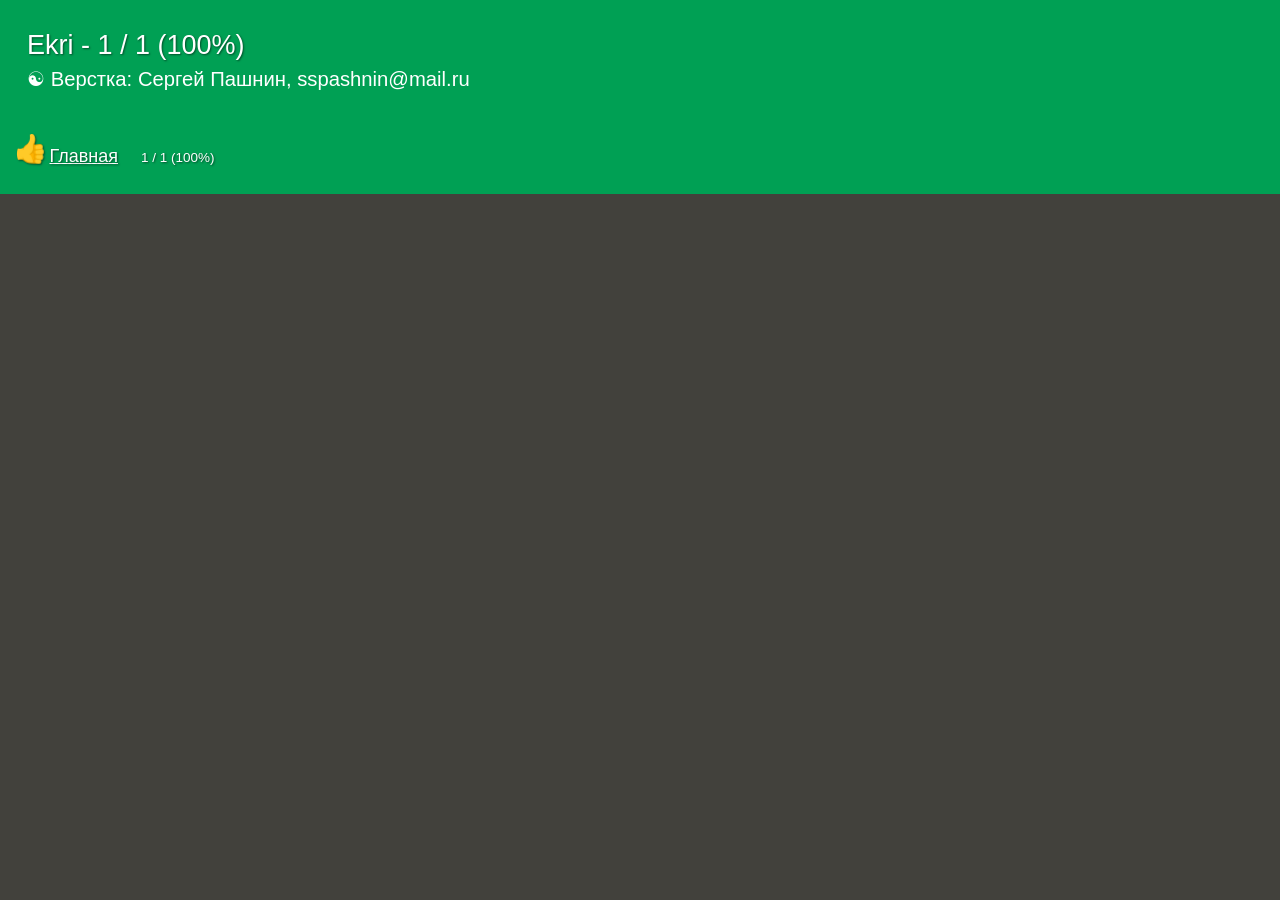
==== index.html @ e4f2069a "index" ====
﻿<!DOCTYPE HTML>
<html>
<head>
<meta charset="utf-8">
<title>Отчет</title>
<script type="text/javascript">

var Info = {
	"name": "Ekri", // название проекта
	"list": [
        {
            "name": "Главная", //наименование стр
            "time": 1, // в часах
            "ready": "1",  // готовность часов по факту
            "link": "main.html", // ссылка на стр
            "ok": true// если полностью готова
        }
	]
};
//
//
//
</script>
    <style>
        html, body{padding: 0; margin: 0; font: 16px/1.4 Verdana, Arial, Helvetica, sans-serif; background: #42413C; color: #fff; height: 100%;}
        body{position: relative; cursor: default;}
        img{max-width: 100%;}
        table img{max-width: none;}
        a img {border: 0 none;}
        h1, h2, h3 ,
        h4, h5, h6{padding: 0; margin: 1.2em 0 0.8em; font-weight: normal;}
        article, aside, details, figcaption, figure, footer, header, hgroup, main, menu, nav, section, summary{display: block;}
        a{text-decoration: underline; color: #fff;}
        a:hover{text-decoration: none;}
        a span, a font{cursor: pointer;}
        hr{background: #3e76b3; height: 1px; border: 0 none; margin: 20px 0;}
        label{cursor: pointer; -moz-user-select: none; -khtml-user-select: none; user-select: none;}
        input[type="submit"], button{cursor: pointer;}
        textarea{resize: vertical;}
        input,
        textarea,
        button{font-family: inherit; color: inherit; outline: 0 none; box-sizing: border-box;}
        button::-moz-focus-inner{padding: 0; border: 0;}
        ::selection{color: #222; background: #fff;}
        ::-moz-selection{color: #222; background: #fff;}


        .main{min-height: 100%;}
        .main > div{position: relative;}

        .header,
        .one-page{position: relative;}

        .header{padding: 1em 1em; font-size: 1.5em; }
        .one-page{padding: 1em 2.75em; overflow: hidden;}

        .time,
        .ready{position: absolute; width: 0; left: 0; top: 0; height: 100%;}
        .time{-webkit-transition: all 1s ease-out; -moz-transition: all 1s ease-out; -o-transition: all 1s ease-out; transition: all 1s ease-out;}
        .ready{-webkit-transition: all 1s ease-out 0.75s; -moz-transition: all 1s ease-out 0.75s; -o-transition: all 1s ease-out 0.75s; transition: all 1s ease-out 0.75s;}
        .time{background: #007A50;}
        /*.time:after{content: ""; position: absolute; left: 0; top: 0; width: 100%; height: 100%; box-shadow: 0 2px 3px rgba(0,0,0,0.5) inset;}*/
        .ready{background: #00A054; box-shadow: 2px 0 3px rgba(0,0,0,0.15);}

        .danger .time{background: #BB3112; z-index: 2; box-shadow: 2px 0 3px rgba(0,0,0,0.25);}
        .danger .time:after{display: none;}
        .danger .ready{background: #D04013; z-index: 1;  box-shadow: none;}
        /*.danger .ready:after{content: ""; position: absolute; left: 0; top: 0; width: 100%; height: 100%; box-shadow: 0 2px 3px rgba(0,0,0,0.5) inset;}*/

        .header span,
        .one-page span{text-shadow: 1px 1px 2px rgba(0,0,0,0.5);}
        .header span{position: relative; z-index: 10;}
        .one-page span{position: relative; z-index: 10; white-space: nowrap;}
        .ready-text{font-size: 75%;}

        .header font{display: block; font-size: 75%;}
        .header font{position: relative; z-index: 10;}


        .one-page.true:after{content: "\1F44D"; position: absolute; top: 0.4em; left: 0.5em; font-size: 1.5em; z-index: 12; text-shadow: 1px 1px 2px rgba(0,0,0,0.5);}
        .one-page.danger.true:after{content: "\1F44E";}
        .one-page .name{margin: 0 1em 0 0;}
        .one-page .screen{font-size: 1.5em; margin: 0 0.25em; vertical-align: middle;}
        .one-page .screen a{text-decoration: none;}


        /*.one-page:hover .time{width: 100%;} */


        .page-ok .w0{width: 0;}
        .page-ok .w1{width: 1%;}		.page-ok .w2{width: 2%;}		.page-ok .w3{width: 3%;}		.page-ok .w4{width: 4%;}		.page-ok .w5{width: 5%;}
        .page-ok .w6{width: 6%;}		.page-ok .w7{width: 7%;}		.page-ok .w8{width: 8%;}		.page-ok .w9{width: 9%;}		.page-ok .w10{width: 10%;}
        .page-ok .w11{width: 11%;}	.page-ok .w12{width: 12%;}	.page-ok .w13{width: 13%;}	.page-ok .w14{width: 14%;}	.page-ok .w15{width: 15%;}
        .page-ok .w16{width: 16%;}	.page-ok .w17{width: 17%;}	.page-ok .w18{width: 18%;}	.page-ok .w19{width: 19%;}	.page-ok .w20{width: 20%;}
        .page-ok .w21{width: 21%;}	.page-ok .w22{width: 22%;}	.page-ok .w23{width: 23%;}	.page-ok .w24{width: 24%;}	.page-ok .w25{width: 25%;}
        .page-ok .w26{width: 26%;}	.page-ok .w27{width: 27%;}	.page-ok .w28{width: 28%;}	.page-ok .w29{width: 29%;}	.page-ok .w30{width: 30%;}
        .page-ok .w31{width: 31%;}	.page-ok .w32{width: 32%;}	.page-ok .w33{width: 33%;}	.page-ok .w34{width: 34%;}	.page-ok .w35{width: 35%;}
        .page-ok .w36{width: 36%;}	.page-ok .w37{width: 37%;}	.page-ok .w38{width: 38%;}	.page-ok .w39{width: 39%;}	.page-ok .w40{width: 40%;}
        .page-ok .w41{width: 41%;}	.page-ok .w42{width: 42%;}	.page-ok .w43{width: 43%;}	.page-ok .w44{width: 44%;}	.page-ok .w45{width: 45%;}
        .page-ok .w46{width: 46%;}	.page-ok .w47{width: 47%;}	.page-ok .w48{width: 48%;}	.page-ok .w49{width: 49%;}	.page-ok .w50{width: 50%;}
        .page-ok .w51{width: 51%;}	.page-ok .w52{width: 52%;}	.page-ok .w53{width: 53%;}	.page-ok .w54{width: 54%;}	.page-ok .w55{width: 55%;}
        .page-ok .w56{width: 56%;}	.page-ok .w57{width: 57%;}	.page-ok .w58{width: 58%;}	.page-ok .w59{width: 59%;}	.page-ok .w60{width: 60%;}
        .page-ok .w61{width: 61%;}	.page-ok .w62{width: 62%;}	.page-ok .w63{width: 63%;}	.page-ok .w64{width: 64%;}	.page-ok .w65{width: 65%;}
        .page-ok .w66{width: 66%;}	.page-ok .w67{width: 67%;}	.page-ok .w68{width: 68%;}	.page-ok .w69{width: 69%;}	.page-ok .w70{width: 70%;}
        .page-ok .w71{width: 71%;}	.page-ok .w72{width: 72%;}	.page-ok .w73{width: 73%;}	.page-ok .w74{width: 74%;}	.page-ok .w75{width: 75%;}
        .page-ok .w76{width: 76%;}	.page-ok .w77{width: 77%;}	.page-ok .w78{width: 78%;}	.page-ok .w79{width: 79%;}	.page-ok .w80{width: 80%;}
        .page-ok .w81{width: 81%;}	.page-ok .w82{width: 82%;}	.page-ok .w83{width: 83%;}	.page-ok .w84{width: 84%;}	.page-ok .w85{width: 85%;}
        .page-ok .w86{width: 86%;}	.page-ok .w87{width: 87%;}	.page-ok .w88{width: 88%;}	.page-ok .w89{width: 89%;}	.page-ok .w90{width: 90%;}
        .page-ok .w91{width: 91%;}	.page-ok .w92{width: 92%;}	.page-ok .w93{width: 93%;}	.page-ok .w94{width: 94%;}	.page-ok .w95{width: 95%;}
        .page-ok .w96{width: 96%;}	.page-ok .w97{width: 97%;}	.page-ok .w98{width: 98%;}	.page-ok .w99{width: 99%;}	.page-ok .w100{width: 100%;}


        @media screen and (min-width: 0px) and (max-width: 100px){
            body{font-size: 12px;}
        }

        @media screen and (min-width: 101px) and (max-width: 500px){
            body{font-size: 14px;}
        }

        @media screen and (min-width: 501px) and (max-width: 1000px){
            body{font-size: 16px;}
        }

        @media screen and (min-width: 1001px) and (max-width: 1500px){
            body{font-size: 18px;}
        }

        @media screen and (min-width: 1501px) and (max-width: 2000px) {
            body{font-size: 20px;}
        }

    </style>
    <script
            src="https://code.jquery.com/jquery-3.3.1.js"
            integrity="sha256-2Kok7MbOyxpgUVvAk/HJ2jigOSYS2auK4Pfzbm7uH60="
            crossorigin="anonymous">
    </script>
    <script type="text/javascript">
    // ready
    (function($) {
        $(function() {

            var Speed = 300;

            var TemplateOnePage,
                alltime = 0, readytime = 0;

            //var parse = JSON.stringify(Info);

            // считалка процентов
            function Procent(num1, num2){
                //return parseInt(num1/num2*100);
                return Math.ceil(num1/num2*100);
                //return Math.round(num1/num2*100);
            }

            // главный шаблон
            var Template = function(){/*
             <div class="main">
             <div class="header"></div>
             <div class="list"></div>
             </div>
             */}.toString().slice(14,-3);

            $("body").prepend(Template);

            var lineWidth;
            if(Info.list.length > 7){
                lineWidth = Math.ceil(Info.list.length/7);
            } else {
                lineWidth = 1;
            }


            function Alltime(){
                if(!Info.list) return false;
                $.each(Info.list,function(k,v){
                    alltime = alltime + v.time;
                    if(v.ok){
                        readytime = readytime + v.time;
                    } else {
                        readytime = readytime + v.ready;
                    }
                })
            }Alltime();


            // список страниц
            function onePage(name, link, time, ready, ok){
                if(!name || !time) return false;
                if(!ready) ready = 0;

                if(ok){class_page = "true";} else {class_page = "";}
                if(Procent(ready,alltime) > Procent(time, alltime)){class_page = class_page+ " danger";}

                if(!link){
                    name = name;
                } else {
                    name = '<a href="'+link+'" target="_blank">'+name+'</a>';
                }


                if(link){

                    screen = link.split('.html');

                    if(window.location.hostname){

                        screenLink = '';

                        $.ajax(screen[0] + ".jpg",{
                            success: function(){

                                console.log(screen[0] + ".jpg" + " ###success" + link);
                                //return true;
                                screenLink = '<a href="'+screen[0]+'.jpg">&#128247;</a>';
                            },
                            error: function(){

                                console.log(screen[0] + ".jpg" +" ###error" + link);
                                //return false;
                                screenLink = '';
                            },
                            method: "POST"
                        });


                    } else {
                        // на локалочке не проверяем наличии скринов
                        screenLink = '<a href="'+screen[0]+'.jpg">&#128247;</a>';
                    }

                } else {
                    screenLink = '';
                }


                TemplateOnePage =
                    '<div class="one-page '+class_page+'">' +
                    '<span class="name">'+name+'</span> ' +
                    '<span class="ready-text">'+ready+' / '+time+' ('+Procent(ready, time)+'%)</span>' +
                    '<span class="screen">'+screenLink+'</span>'+
                    '<div class="time w' + Procent(time, alltime)*lineWidth + '"></div>' +
                    '<div class="ready w' + Procent(ready,alltime)*lineWidth + '"></div>' +
                    '</div>';

                $(".list").append(TemplateOnePage);

            }


            // перебираем список страниц
            function list(listInfo){

                if(!listInfo) return false;

                $.each(listInfo,function(k,v){
                    onePage(v.name, v.link, v.time, v.ready, v.ok);
                })

            }

            // часы в дни
            function allTimeInfo(time){

                var decCache = [],
                    decCases = [2, 0, 1, 1, 1, 2];
                function decOfNum(number, titles){
                    if(!decCache[number]) decCache[number] = number % 100 > 4 && number % 100 < 20 ? 2 : decCases[Math.min(number % 10, 5)];
                    return titles[decCache[number]];
                }

                var dn = 0,
                    ch = 0;
                for (var i = 8; i <= time; i = i+8){
                    dn ++;
                }

                if(time > dn*8){
                    ch = time-(dn*8);
                }

                if(dn > 0){
                    dn = dn + " " + decOfNum(dn, ['день', 'дня', 'дней']);
                } else {
                    dn = "";
                }

                if(ch > 0){
                    ch = ch + " " + decOfNum(ch, ['час', 'часа', 'часов']);
                } else {
                    ch = "";
                }

                if(dn != 0 || ch != 0) {
                    return "Осталось &asymp; " +dn+" " + ch;
                } else {
                    return "☯ Верстка: Сергей Пашнин, sspashnin@mail.ru";
                }

            }


            // вывод

            list(Info.list);
            /*
             $(".info")
             .html(readytime + " / " + alltime)
             .append('<div class="time w'+ Procent(readytime,alltime) +'" />');
             */
            $(".header")
                .html("<span>" + Info.name + " - " + readytime + " / " + alltime + " (" + Procent(readytime,alltime) + "%)</span><font> " + allTimeInfo(alltime-readytime) + "</font>")
                .append('<div class="ready w'+ Procent(readytime,alltime) +'" />');

            // title
            $("title").text(Info.name + " - готово " + Procent(readytime,alltime) + "%");

            setTimeout(function(){
                $("body").addClass("page-ok");
            }, 50);

        });
    })(jQuery);
</script>
</head>
<body>
</body>
</html>
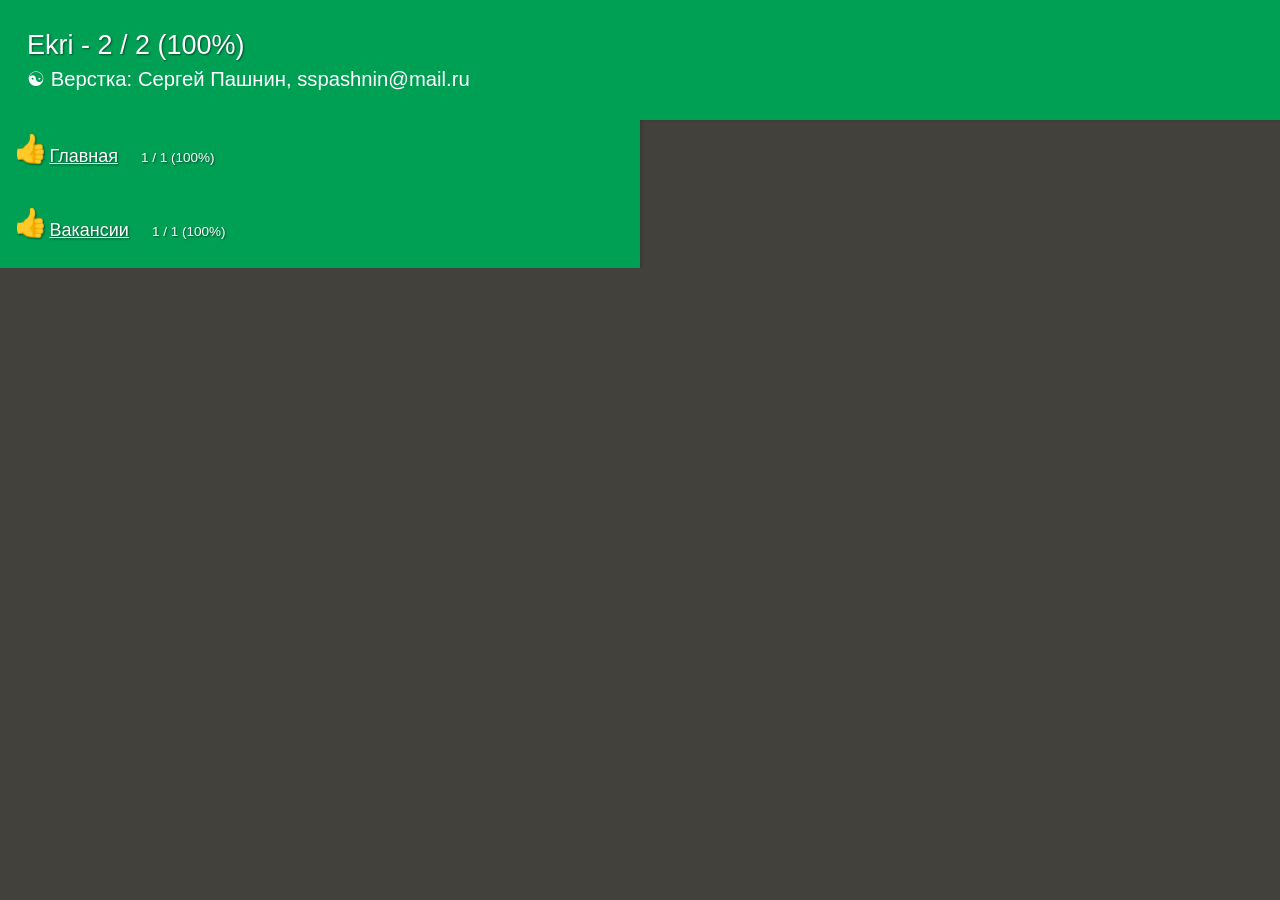
==== commit f1c9c535: "job.html" ====
--- a/index.html
+++ b/index.html
@@ -13,6 +13,13 @@
             "time": 1, // в часах
             "ready": "1",  // готовность часов по факту
             "link": "main.html", // ссылка на стр
+            "ok": true// если полностью готова
+        },
+        {
+            "name": "Вакансии", //наименование стр
+            "time": 1, // в часах
+            "ready": "1",  // готовность часов по факту
+            "link": "job.html", // ссылка на стр
             "ok": true// если полностью готова
         }
 	]
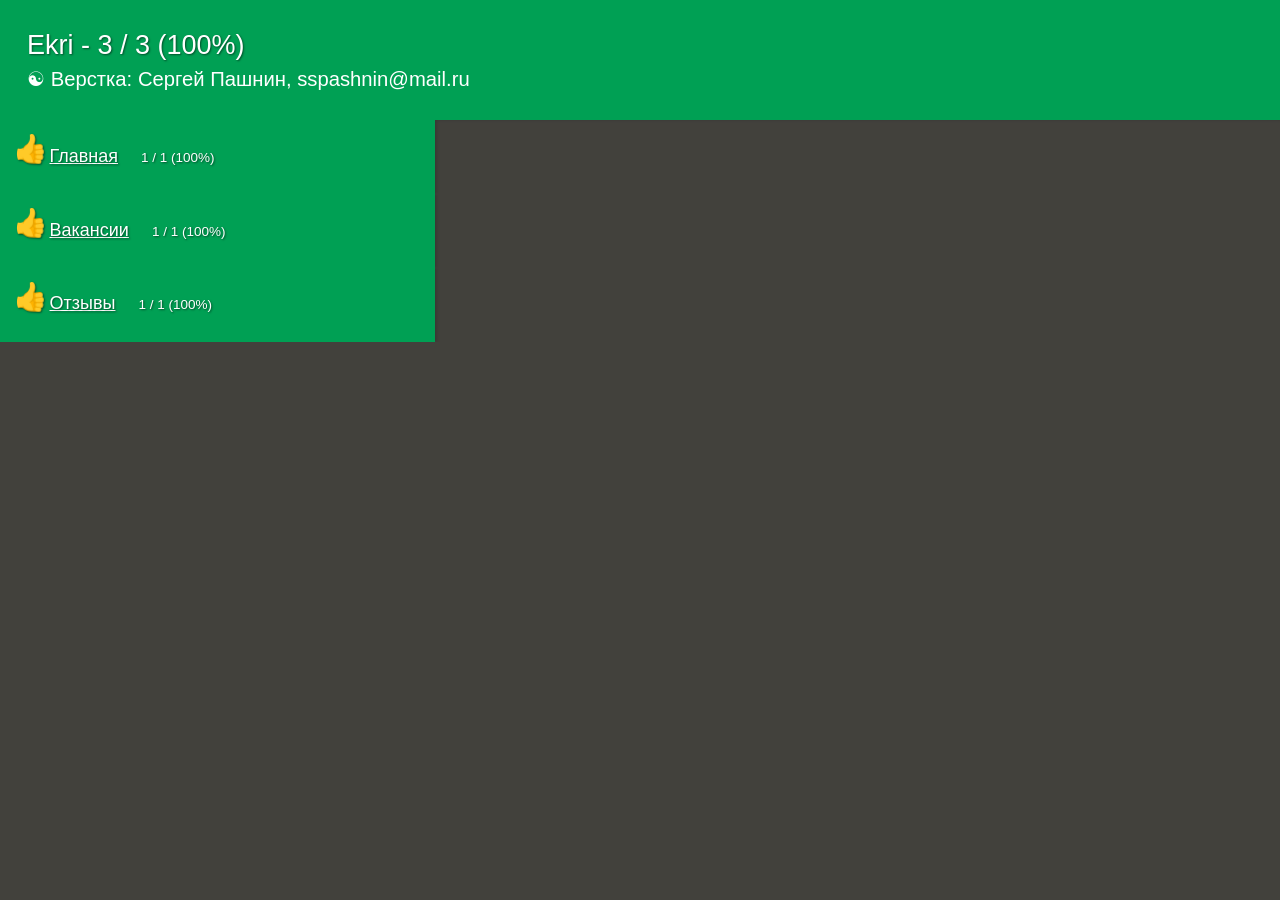
==== commit 5d620383: "reviews +" ====
--- a/index.html
+++ b/index.html
@@ -20,6 +20,13 @@
             "time": 1, // в часах
             "ready": "1",  // готовность часов по факту
             "link": "job.html", // ссылка на стр
+            "ok": true// если полностью готова
+        },
+        {
+            "name": "Отзывы", //наименование стр
+            "time": 1, // в часах
+            "ready": "1",  // готовность часов по факту
+            "link": "reviews.html", // ссылка на стр
             "ok": true// если полностью готова
         }
 	]
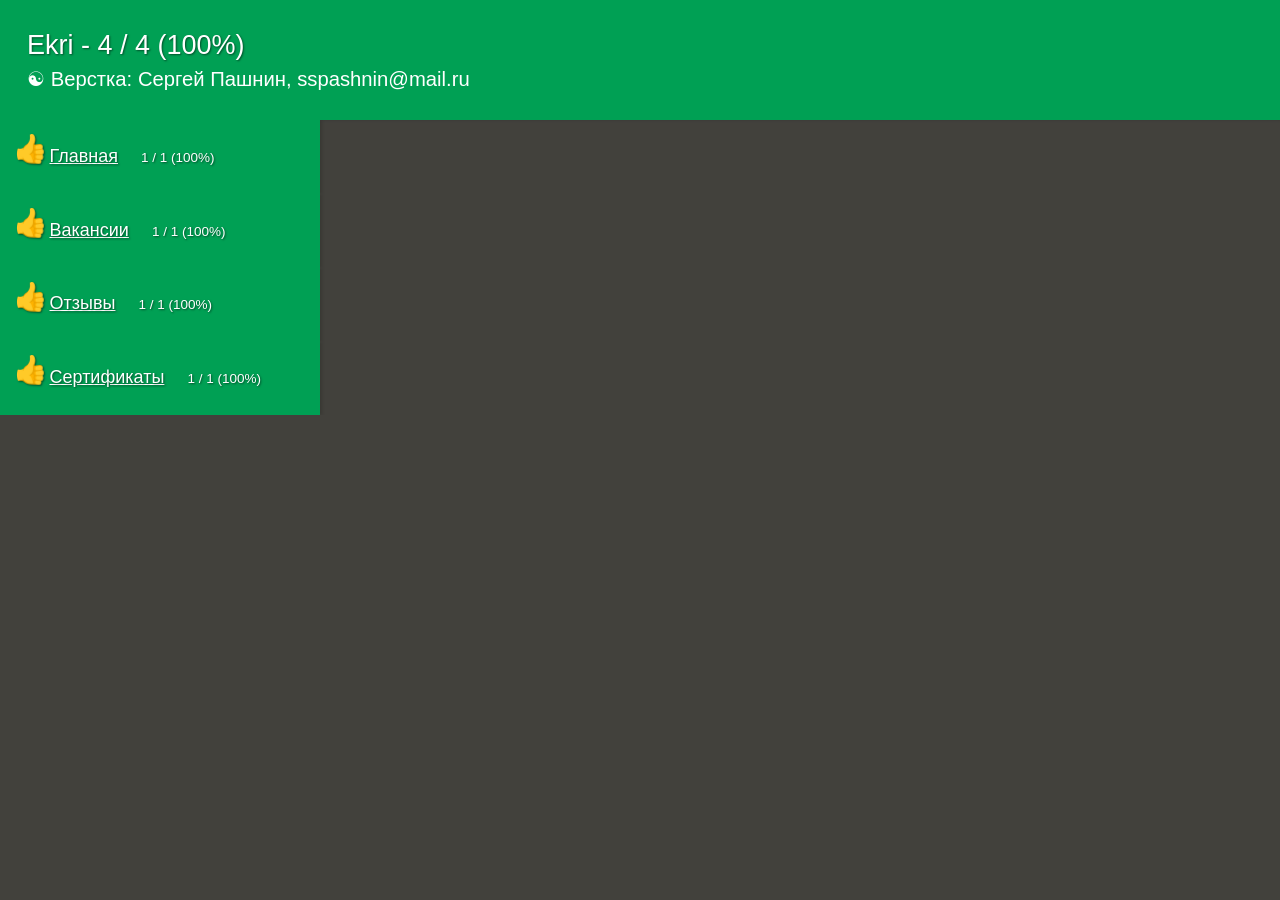
==== commit b8fe7cc0: "index+" ====
--- a/index.html
+++ b/index.html
@@ -28,7 +28,15 @@
             "ready": "1",  // готовность часов по факту
             "link": "reviews.html", // ссылка на стр
             "ok": true// если полностью готова
-        }
+        },
+        {
+            "name": "Сертификаты", //наименование стр
+            "time": 1, // в часах
+            "ready": "1",  // готовность часов по факту
+            "link": "sert.html", // ссылка на стр
+            "ok": true// если полностью готова
+        }
+
 	]
 };
 //
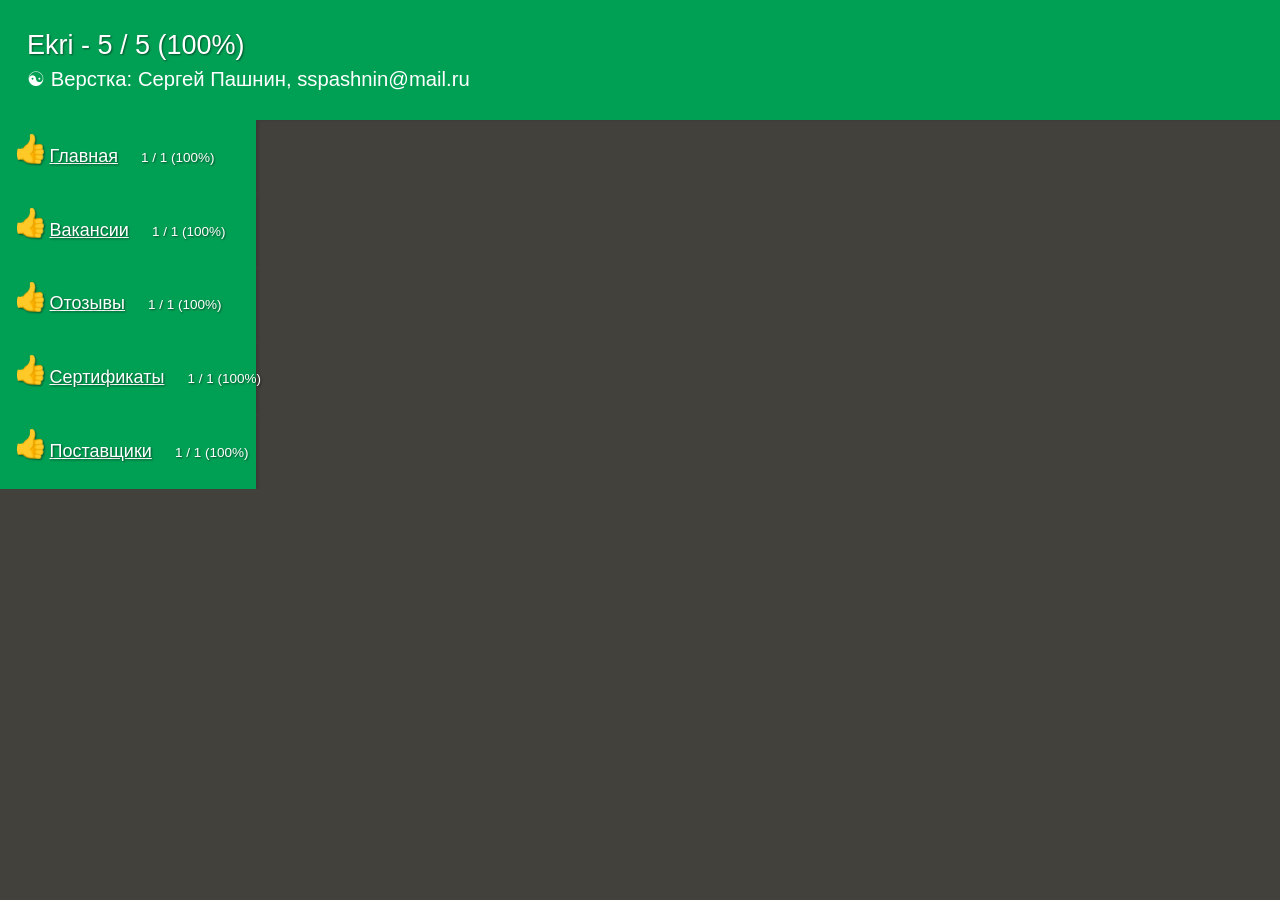
==== commit 69be0be7: "providers" ====
--- a/index.html
+++ b/index.html
@@ -23,7 +23,7 @@
             "ok": true// если полностью готова
         },
         {
-            "name": "Отзывы", //наименование стр
+            "name": "Отозывы", //наименование стр
             "time": 1, // в часах
             "ready": "1",  // готовность часов по факту
             "link": "reviews.html", // ссылка на стр
@@ -35,8 +35,14 @@
             "ready": "1",  // готовность часов по факту
             "link": "sert.html", // ссылка на стр
             "ok": true// если полностью готова
-        }
-
+        },
+        {
+            "name": "Поставщики", //наименование стр
+            "time": 1, // в часах
+            "ready": "1",  // готовность часов по факту
+            "link": "providers.html", // ссылка на стр
+            "ok": true// если полностью готова
+        }
 	]
 };
 //
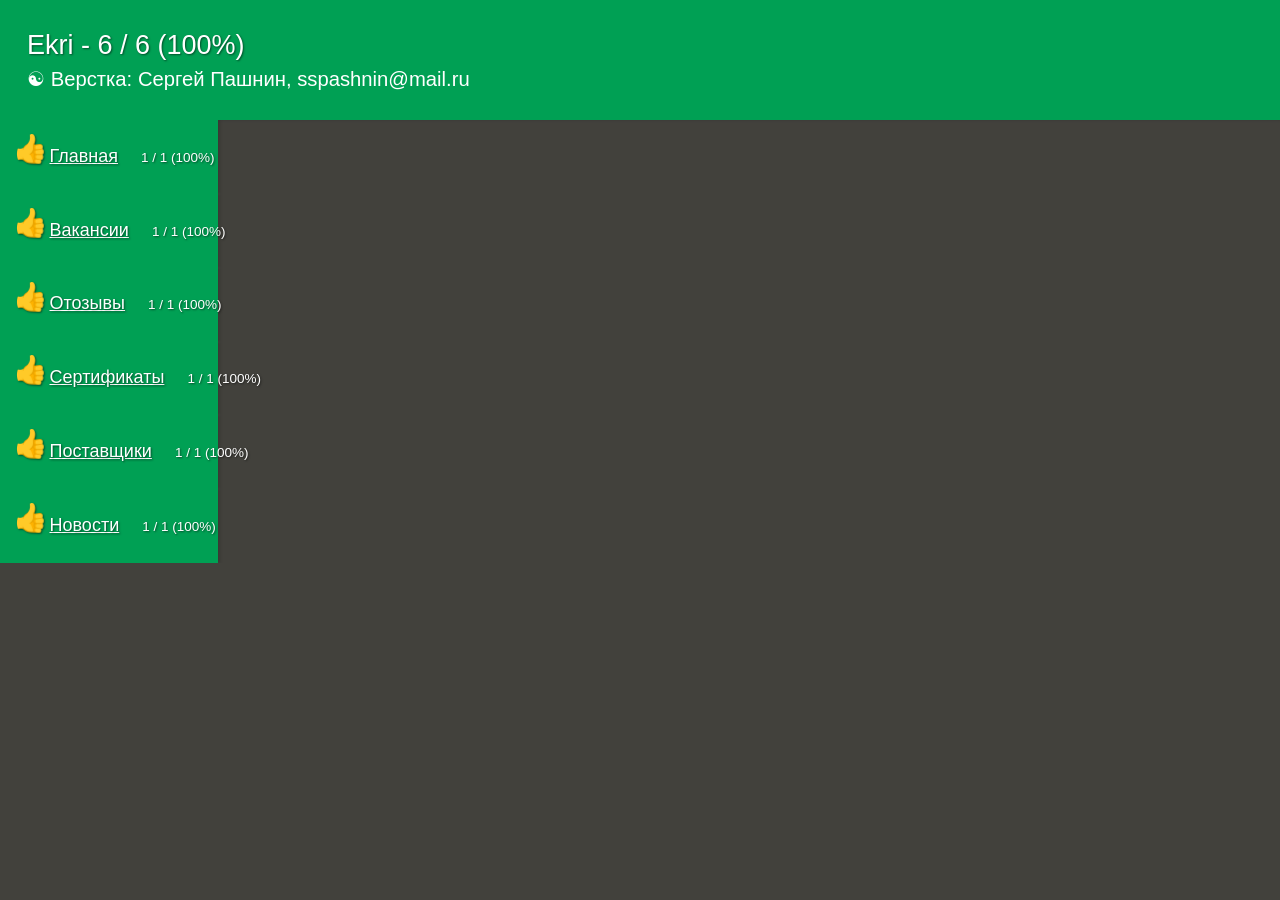
==== commit 3c215010: "news" ====
--- a/index.html
+++ b/index.html
@@ -41,6 +41,13 @@
             "time": 1, // в часах
             "ready": "1",  // готовность часов по факту
             "link": "providers.html", // ссылка на стр
+            "ok": true// если полностью готова
+        },
+        {
+            "name": "Новости", //наименование стр
+            "time": 1, // в часах
+            "ready": "1",  // готовность часов по факту
+            "link": "news.html", // ссылка на стр
             "ok": true// если полностью готова
         }
 	]
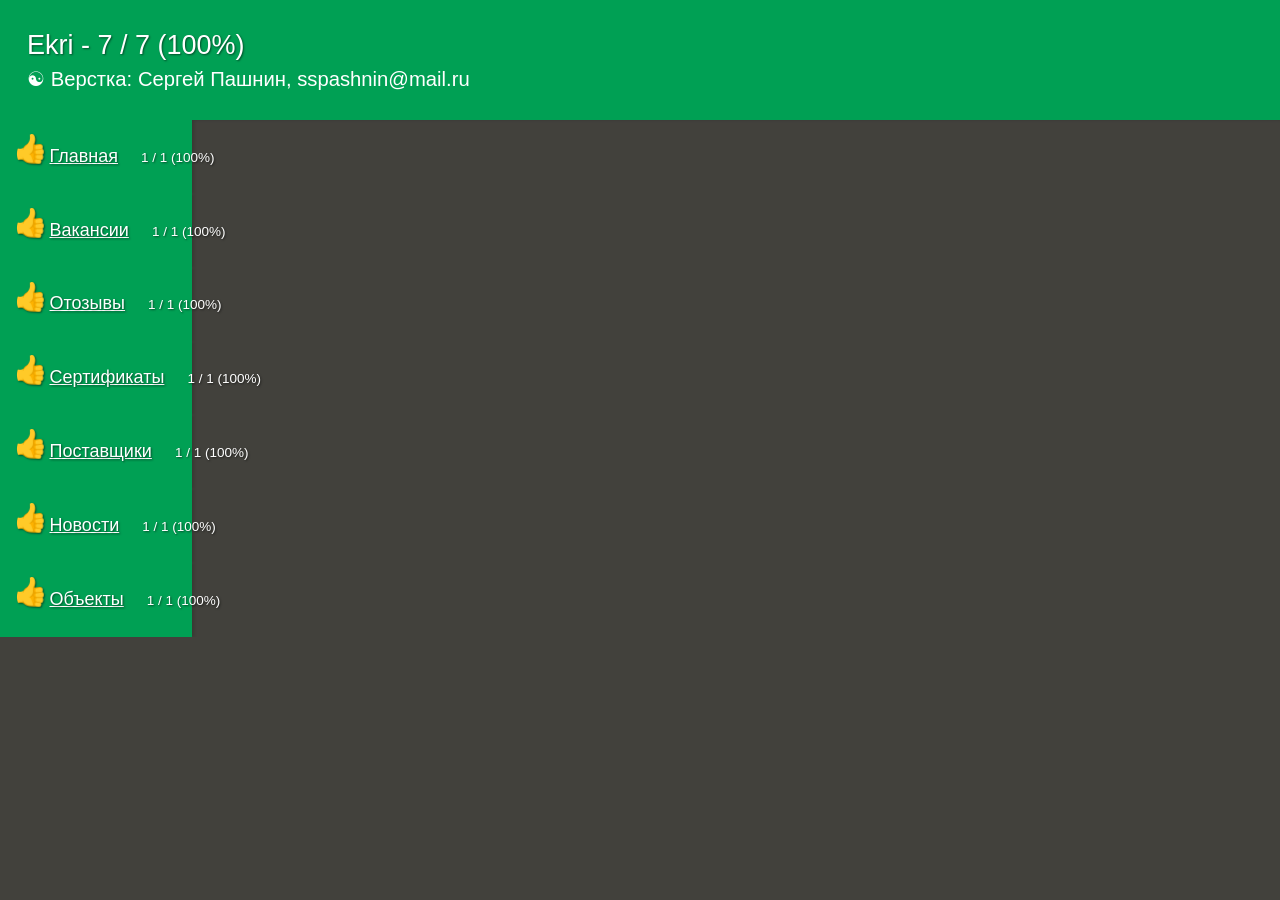
==== commit eee2dcee: "obj" ====
--- a/index.html
+++ b/index.html
@@ -48,6 +48,13 @@
             "time": 1, // в часах
             "ready": "1",  // готовность часов по факту
             "link": "news.html", // ссылка на стр
+            "ok": true// если полностью готова
+        },
+        {
+            "name": "Объекты", //наименование стр
+            "time": 1, // в часах
+            "ready": "1",  // готовность часов по факту
+            "link": "obj.html", // ссылка на стр
             "ok": true// если полностью готова
         }
 	]
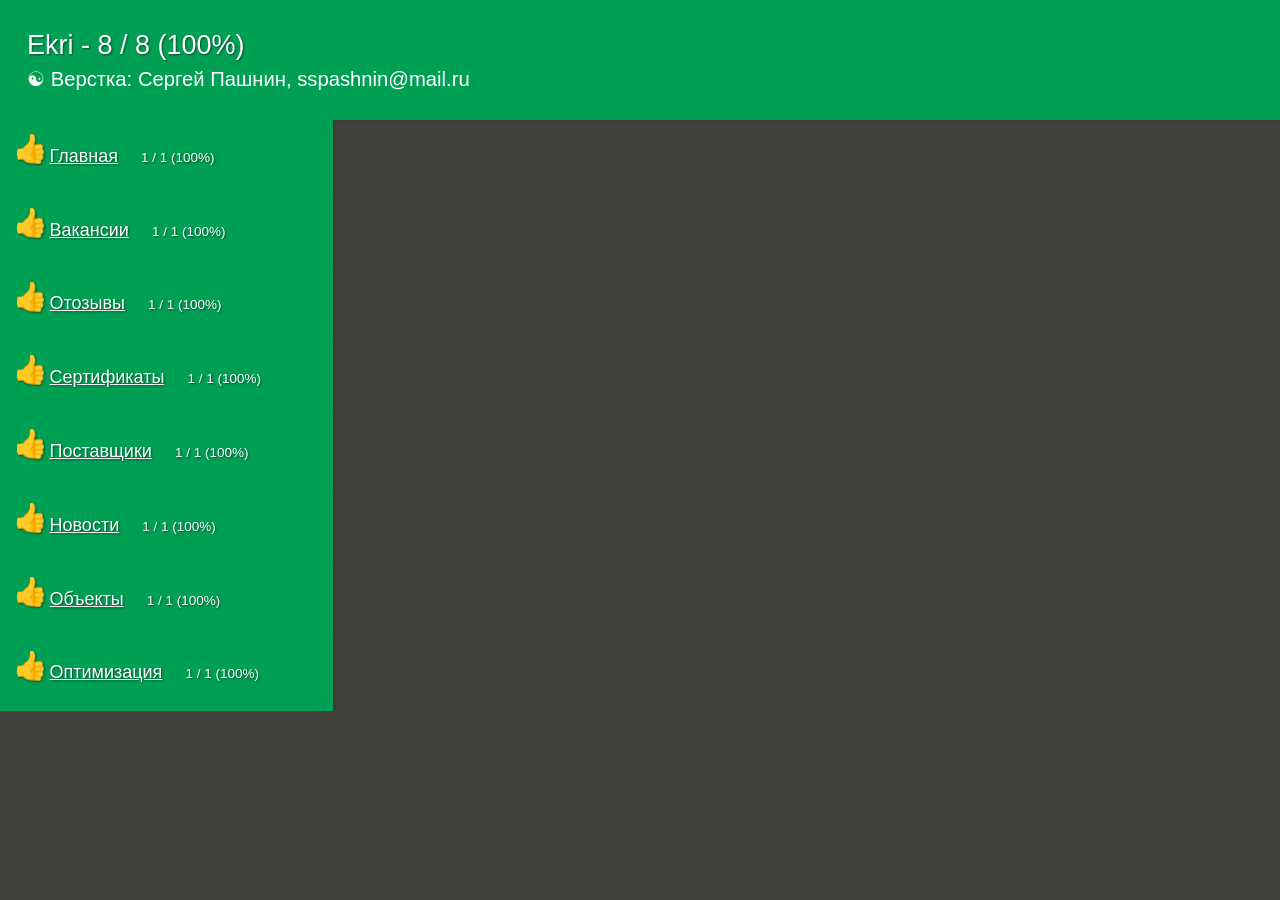
==== commit 95ecc479: "optimization" ====
--- a/index.html
+++ b/index.html
@@ -55,6 +55,13 @@
             "time": 1, // в часах
             "ready": "1",  // готовность часов по факту
             "link": "obj.html", // ссылка на стр
+            "ok": true// если полностью готова
+        },
+        {
+            "name": "Оптимизация", //наименование стр
+            "time": 1, // в часах
+            "ready": "1",  // готовность часов по факту
+            "link": "optimization.html", // ссылка на стр
             "ok": true// если полностью готова
         }
 	]
